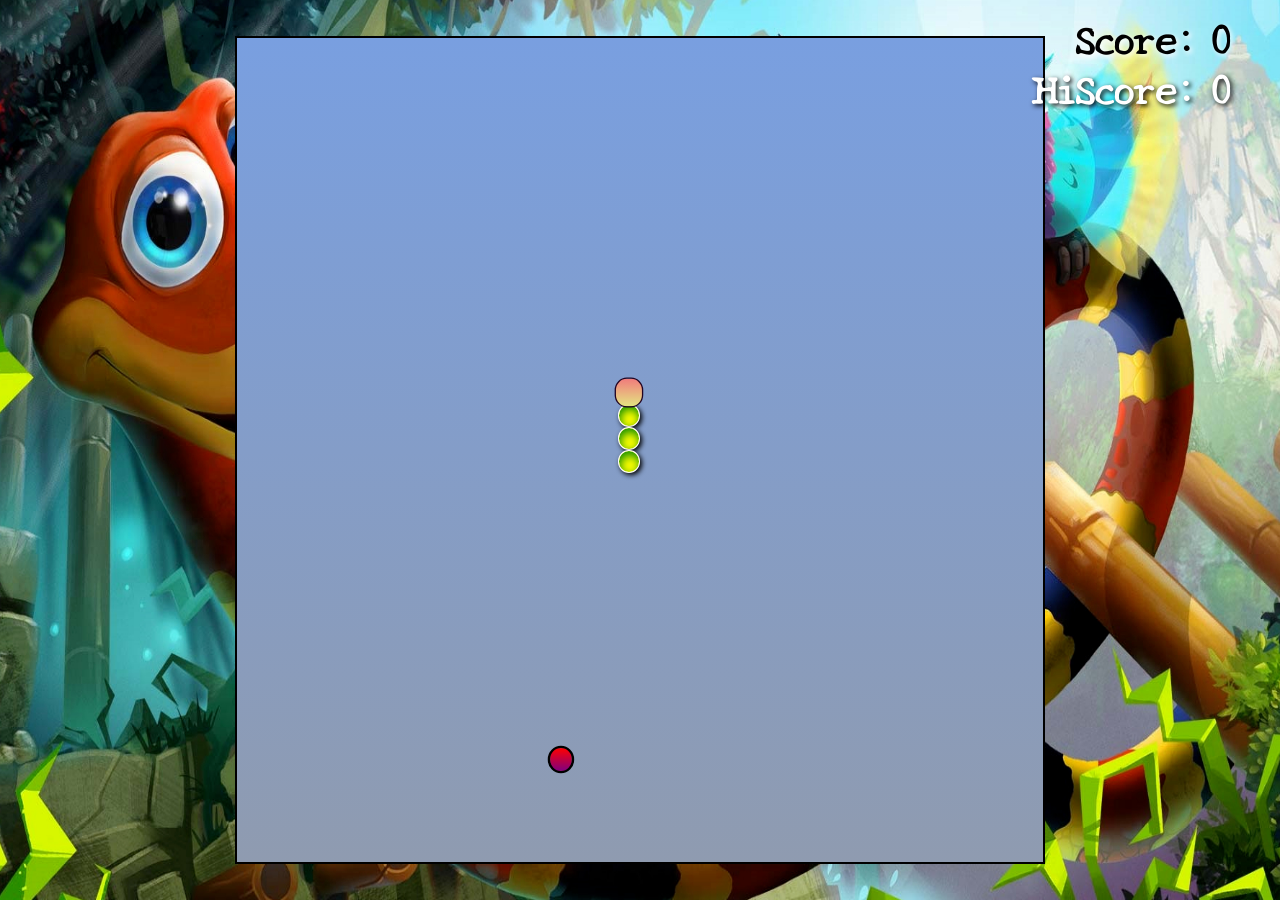
==== index.html @ 9d2c8cf4 "v1.0" ====
<!DOCTYPE html>
<html lang="en">
<head>
    <meta charset="UTF-8">
    <meta http-equiv="X-UA-Compatible" content="IE=edge">
    <meta name="viewport" content="width=device-width, initial-scale=1.0">
    <title>Snake 😐 Mania</title>
    <style>
	@import url('https://fonts.googleapis.com/css2?family=New+Tegomin&display=swap');
	@import url('https://fonts.googleapis.com/css2?family=Itim&display=swap');
*{
    padding: 0;
    margin: 0;
    box-sizing: border-box;
}

.body{
    background: url("bg.jpg");
    min-height: 100vh;
    background-size: 100vw 100vh;
    background-repeat: no-repeat;
    display: flex;
    justify-content: center;
    align-items: center;
}

#scoreBox{
    position: absolute;
    top: 9px;
    right: 50px;
    font-size: 39px;
    font-weight: bolder;
    text-shadow: 2px 2px 5px white;
    font-family: 'New Tegomin', serif;
}

#hiscoreBox{
    position: absolute;
    top: 59px;
    right: 50px;
    font-size: 39px;
    font-weight: bolder;
    color: white;
    text-shadow: 2px 2px 5px black;
    font-family: 'New Tegomin', serif;
}

#board{
    background: linear-gradient(#799fe0, #8f9bb0);
    width: 90vmin;
    height: 92vmin;
    border: 2px solid black;
    display: grid;
    grid-template-rows: repeat(36, 1fr);
    grid-template-columns: repeat(36, 1fr);
}

.head{
    background: linear-gradient(rgb(240, 124, 124), rgb(228, 228, 129));
    border: 1.9px solid rgb(34, 4, 34);
    transform: scale(1.3);
    border-radius: 42%;
    z-index: 3;
}

.snake{
    background-color: #ff0;
    border: 0.01px solid white;
    border-radius: 50%;
    filter: blur(0.5px);
    box-shadow:2px 2px 5px .05px #000, inset 1px 4px 10px #0B8A00;
    z-index: 2;
}

.food{
    background: linear-gradient(red, purple);
    border: .25vmin solid black;
    border-radius: 50%;
    transform: scale(1.2);
}

#spFoodID{
    background: linear-gradient(yellow, white);
    border: .25vmin solid black;
    border-radius: 50%;
    transform: scale(1.7);
}

.scoreNumber{
    left: 0%;
    top: 0%;
    width: 29%;
    height: 100%;
    position: absolute;
}

#scoreNum{
    color: white;
    text-shadow: 2px 2px 5px black;
    z-index: 3;
    font-size: 500%;
    opacity: 1;
    position: relative;
    font-family: 'Itim', cursive;
}

.anime{
    animation: anime .5s linear;
}

@keyframes anime{
    0%{
        transform: scale(0);
        opacity: 0;
    }
    35%{
        transform: scale(1);
        opacity: 1;
    }
    70%{
        transform: scale(.9);
        opacity: 1;
    }
    100%{
        transform: scale(.8);
        opacity: 0;
    }
}

    </style>
</head>
<body>
    <div class="body">
        <div id="scoreBox">Score: 0</div>
        <div id="hiscoreBox">HiScore: 0</div>
        <div id="board"></div>
        
    </div>
    <div class = "scoreNumber">
    <div id="scoreNum"></div>
    </div>
<script>
// Game Constants & Variables
let inputDir = {x: 0, y: 0}; 
let foodSound = new Audio('food.mp3');
let gameOverSound = new Audio('gameover.mp3');
let moveSound = new Audio('move.mp3');

let SnakeSpeed = prompt("Enter The Speed Of The Snake In Number: (Default Is 30)", 20);
var Difficulty = prompt("Enter The Difficulty Of The Game (easy -> {No Effect Of Wall & Body Hit}, medium -> {No Effect Of Wall, But Will Die For Body Hit}, hard -> {Will Die For Wall Hit & Body Hit}): (Default Is medium)", "medium") || "medium";
var bgcolor = prompt("Enter The Color Of The Snake (Color Name Or Hex Value): (Default Is #ff0)", "#ff0") || "#ff0";
var type = prompt("Enter The Body Type Of The Snake (Square or Circle): (Default Is Circle)", "Circle") || "50%";
var arr = prompt("Enter The Comma Separated Area Size (Row, Column): (Default Is 20, 20)", "20, 20") || [20, 20];
alert("USE ARROW KEYS TO MOVE THE SNAKE!!!");

arr = (arr)? ((arr.includes(","))? arr.split(","): [36,36]) : [36,36];

for(let g = 0; g < arr.length; g++){
    arr[g] = Number(arr[g]);
}

arr = (!(isNaN(arr[0])) && !(isNaN(arr[1])))? arr: [36,36];

for(let g = 0; g < arr.length; g++){
    arr[g] = Number(arr[g]);
}

let Area = document.getElementById("board");

Area.style.gridTemplateRows = `repeat(${arr[0]}, 1fr)`;
Area.style.gridTemplateColumns = `repeat(${arr[1]}, 1fr)`;

if(type.toUpperCase() == "CIRCLE"){
    type = "50%";
}
else if(type.toUpperCase() == "SQUARE"){
    type = "0%";
}
else{
    type = "50%";
}

(isNaN(Difficulty))? ((Difficulty.toUpperCase() == "EASY")? Difficulty = "easy": ((Difficulty.toUpperCase() == "HARD")? Difficulty = "hard": Difficulty = "medium")) : Difficulty = "medium";

let speed = (!(isNaN(Number(SnakeSpeed))) && SnakeSpeed)? SnakeSpeed: 30;
let score = 0;
let lastPaintTime = 0;
let a = 2;
let b = (arr[0] < arr[1])? arr[0] - 1: arr[1] - 1;
let c = 4;
let d = (arr[0] < arr[1])? arr[0] - 3: arr[1] - 3;
let snakeArr = [
    {x: Math.round(c + (d-c)* Math.random()), y: Math.round(c + (d-c)* Math.random())}
];
var allowed = true;
var allowed2 = false;
var allowed3 = false;
var allowed4 = true;

for(let i = 1; i <= 3; i++){
snakeArr.push({x: snakeArr[0].x + 0, y: snakeArr[0].y + i});
}

for (;;) {

	var food = {x: Math.round(a + (b-a)* Math.random()), y: Math.round(a + (b-a)* Math.random())};

	let isOverlap = 0;
	
	for (let i = 0; i < snakeArr.length; i++) {
	
        	if(snakeArr[i].x == food.x && snakeArr[i].y == food.y){

			isOverlap = 1;
			
			break;

        	}
    	}

		if(isOverlap == 0){

			break;

		}

	}

// Game Functions
function main(ctime) {
    window.requestAnimationFrame(main);
    // console.log(ctime)
    if((ctime - lastPaintTime)/1000 < 1/speed){
        return;
    }
    lastPaintTime = ctime;

    gameEngine();
}

function isCollide(snake){
    if(Difficulty == "easy"){
        return;
    }
    // If you bump into yourself 
    if(Difficulty == "medium" || Difficulty == "hard"){
    for (let i = 1; i < snakeArr.length; i++) {
        if(snake[i].x == snake[0].x && snake[i].y == snake[0].y){
            return true;
        }
    }
    }
    // If you bump into the wall
    if(Difficulty == "hard"){
    if(snake[0].x > arr[1] || snake[0].x <= 0|| snake[0].y > arr[0] || snake[0].y <= 0){
        return true;
    }
    }
        
    return false;
}

function gameEngine(){
    
    var spFoodID = document.getElementById("spFoodID");

    // Part 1: Updating the snake array & Food
    if(isCollide(snakeArr)){
	scoreBox.innerHTML = "Score: 0";
        gameOverSound.play();
        inputDir =  {x: 0, y: 0}; 
        alert("Game Over. You Just Hit Somthing!!!!!! Press 'ENTER' Key Or Click 'OK' To Play Again!");
        snakeArr = [{x: Math.round(c + (d-c)* Math.random()), y: Math.round(c + (d-c)* Math.random())}];
	for(let i = 1; i <= 3; i++){
		snakeArr.push({x: snakeArr[0].x + 0, y: snakeArr[0].y + i});
	}

        score = 0; 
    }

    // If you have eaten the food, increment the score and regenerate the food
    if(snakeArr[0].y == food.y && snakeArr[0].x == food.x){
        foodSound.play();
        score += 1;
        
        let scoreNum =document.getElementById("scoreNum");
        scoreNum.innerHTML = "";
        scoreNum.classList.remove("anime");
        scoreNum.style.left = Math.round(-5 + (70 - (-5))* Math.random()) + "%";
        scoreNum.style.top = Math.round(70* Math.random()) + "%";
        scoreNum.innerHTML = "+1";
        scoreNum.classList.add("anime");
        
        setTimeout(function(){
            
            scoreNum.innerHTML = "";
            scoreNum.classList.remove("anime");
            
        }, 500);
        
        if(score>hiscoreval){
            hiscoreval = score;
            localStorage.setItem("hiscore", JSON.stringify(hiscoreval));
            hiscoreBox.innerHTML = "HiScore: " + hiscoreval;
        }
        scoreBox.innerHTML = "Score: " + score;

        //snakeArr.push({x: snakeArr[0].x + inputDir.x, y: snakeArr[0].y + inputDir.y});
        
        if(inputDir.x == -1){
  
                snakeArr.push({x: snakeArr[snakeArr.length - 1].x + 1, y: snakeArr[snakeArr.length - 1].y + 0});
                
            }
            else if(inputDir.x == 1){
  
                snakeArr.push({x: snakeArr[snakeArr.length - 1].x - 1, y: snakeArr[snakeArr.length - 1].y + 0});
                
            }
            else if(inputDir.y == -1){
  
                snakeArr.push({x: snakeArr[snakeArr.length - 1].x + 0, y: snakeArr[snakeArr.length - 1].y + 1});
                
            }
            else{
                
                snakeArr.push({x: snakeArr[snakeArr.length - 1].x + 0, y: snakeArr[snakeArr.length - 1].y - 1});
                
            }

        for (;;) {

	food = {x: Math.round(a + (b-a)* Math.random()), y: Math.round(a + (b-a)* Math.random())};

	let isOverlap = 0;
	
	if(spFoodID){
	
	if(spFood.x == food.x && spFood.y == food.y){
	    
	    isOverlap = 1;
	    continue;
	}
	    
	}
	
	for (let i = 0; i < snakeArr.length; i++) {
	
        	if(snakeArr[i].x == food.x && snakeArr[i].y == food.y){

			isOverlap = 1;
			
			break;

        	}
    	}

		if(isOverlap == 0){

			break;

		}

	}

    }

    // changing the co-ords values of the snake
    if(inputDir.x || inputDir.y){
  	for (let i = snakeArr.length - 2; i >= 0; i--) { 
       	 	snakeArr[i+1]= {...snakeArr[i]};
    	}
    }

   //This Will Let The Snake To Move Freely In The PlayGround & Without Hitting Any Wall
   
   if(Difficulty == "hard"){
        snakeArr[0].x += inputDir.x;
        snakeArr[0].y += inputDir.y;
   }
else{
   var xPos = (snakeArr[0].x + inputDir.x) % arr[1];
   var yPos = (snakeArr[0].y + inputDir.y) % arr[0];

   if(!(inputDir.y == 0 && inputDir.x == 0)){

	if(yPos == 0){

		yPos = arr[0];

	}

	if(xPos == 0){

		xPos = arr[1];

	}

   }

    snakeArr[0].x = xPos;
    snakeArr[0].y = yPos;
}


    // Part 2: Display the snake and Food
    
        board.innerHTML = "";
        
        // Display spFood
    
    if(allowed){

        	setTimeout(function(){
	    
	for (;;) {

	spFood = {x: Math.round(a + (b-a)* Math.random()), y: Math.round(a + (b-a)* Math.random())};

	let isOverlap = 0;
	/*
	if(spFoodID){
	
	if(spFood.x == food.x && spFood.y == food.y){
	    
	    isOverlap = 1;
	    continue;
	}
    
	}
	*/
	for (let i = 0; i < snakeArr.length; i++) {
	
        	if(snakeArr[i].x == spFood.x && snakeArr[i].y == spFood.y){

			isOverlap = 1;
			
			break;

        	}
    	}

		if(isOverlap == 0){

			break;

		}

	}

    
    allowed = true;
    allowed2 = true;
    allowed3 = true;
    allowed4 = true;
	
	}, (Difficulty == "easy")? 10000: ((Difficulty == "hard")? 15000: 10000));
    
    allowed = false;

    }
    
    
    
    if(allowed2 && allowed4){
        // Display the specialFood
   
        spfoodElement = document.createElement('div');
        spfoodElement.style.gridRowStart = spFood.y;
        spfoodElement.style.gridColumnStart = spFood.x;
        spfoodElement.id = "spFoodID";
        board.appendChild(spfoodElement);
    }
    
    if(spFoodID && allowed3){
        
        setTimeout(function(){
          
            spFood.y = -2;
            spFood.x = -2;
            allowed4 = false;
            
        }, (Difficulty == "easy")? 7000: ((Difficulty == "hard")? 3000: 5000));
        
        allowed3 = false;
    }
    
    // If you have eaten the spfood, increment the score and regenerate the spfood
    if(spFoodID){
    if(snakeArr[0].y == spFood.y && snakeArr[0].x == spFood.x){
        foodSound.play();
        spFood.y = -2;
            spFood.x = -2;
            allowed4 = false;
        score += 10;
        
        let scoreNum =document.getElementById("scoreNum");
        scoreNum.innerHTML = "";
        scoreNum.classList.remove("anime");
        scoreNum.style.left = Math.round(-10 + (40-(-10))* Math.random()) + "%";
        scoreNum.style.top = Math.round(65* Math.random()) + "%";
        scoreNum.style.textShadow = "5px 5px 12px black";
        scoreNum.style.fontSize = "1000%";
        scoreNum.innerHTML = "+10";
        scoreNum.classList.add("anime");
        
        setTimeout(function(){
            
            scoreNum.innerHTML = "";
            scoreNum.style.fontSize = "500%";
            scoreNum.classList.remove("anime");
            scoreNum.style.textShadow = "5px 5px 12px black";
            
        }, 500);
        
        if(score>hiscoreval){
            hiscoreval = score;
            localStorage.setItem("hiscore", JSON.stringify(hiscoreval));
            hiscoreBox.innerHTML = "HiScore: " + hiscoreval;
        }
        scoreBox.innerHTML = "Score: " + score;
        
        if(Difficulty == "easy"){
        
        for(let i = 1; i <= 5; i++){
            
            //snakeArr.push({x: snakeArr[0].x + inputDir.x, y: snakeArr[0].y + inputDir.y});
            
            if(inputDir.x == -1){
  
                snakeArr.push({x: snakeArr[snakeArr.length - 1].x + 1, y: snakeArr[snakeArr.length - 1].y + 0});
                
            }
            else if(inputDir.x == 1){
  
                snakeArr.push({x: snakeArr[snakeArr.length - 1].x - 1, y: snakeArr[snakeArr.length - 1].y + 0});
                
            }
            else if(inputDir.y == -1){
  
                snakeArr.push({x: snakeArr[snakeArr.length - 1].x + 0, y: snakeArr[snakeArr.length - 1].y + 1});
                
            }
            else{
                
                snakeArr.push({x: snakeArr[snakeArr.length - 1].x + 0, y: snakeArr[snakeArr.length - 1].y - 1});
                
            }
            
        }
        
        }
        else{
            for(let i = 1; i <= 3; i++){
            
           if(inputDir.x == -1){
  
                snakeArr.push({x: snakeArr[0].x + inputDir.x + 2, y: snakeArr[0].y + inputDir.y});
                
            }
            else if(inputDir.x == 1){
  
                snakeArr.push({x: snakeArr[0].x + inputDir.x - 2, y: snakeArr[0].y + inputDir.y});
                
            }
            else if(inputDir.y == -1){
  
                snakeArr.push({x: snakeArr[0].x + inputDir.x, y: snakeArr[0].y + inputDir.y + 2});
                
            }
            else if(inputDir.y == 1){
                
                snakeArr.push({x: snakeArr[0].x + inputDir.x, y: snakeArr[0].y + inputDir.y - 2});
                
            }
            
        }
        }
     
    }
    }
    
    // Display & moving the snake
    
    snakeArr.forEach((e, index)=>{

        snakeElement = document.createElement('div');
        snakeElement.style.gridRowStart = e.y;
        snakeElement.style.gridColumnStart = e.x;

        if(index === 0){
            snakeElement.classList.add('head');
            
        }
        else{
            snakeElement.classList.add('snake');
            if(bgcolor == "#ff0"){
                snakeElement.style.backgroundColor = bgcolor;
                snakeElement.style.boxShadow = "2px 2px 5px .05px #000, inset 1px 4px 10px #0B8A00";
                snakeElement.style.borderRadius = type;
            }
            else{
                snakeElement.style.backgroundColor = bgcolor;
                snakeElement.style.boxShadow = "2px 2px 5px .05px #000, inset 1px 1px 5px black";
                snakeElement.style.borderRadius = type;
            }
        }
        board.appendChild(snakeElement);
    });
    // Display the food
    foodElement = document.createElement('div');
    foodElement.style.gridRowStart = food.y;
    foodElement.style.gridColumnStart = food.x;
    foodElement.classList.add('food');
    board.appendChild(foodElement);
}


// Main logic starts here

let hiscore = localStorage.getItem("hiscore");
if(hiscore === null){
    hiscoreval = 0;
    localStorage.setItem("hiscore", JSON.stringify(hiscoreval))
}
else{
    hiscoreval = JSON.parse(hiscore);
    hiscoreBox.innerHTML = "HiScore: " + hiscore;
}

window.requestAnimationFrame(main);

var allowKey = true;

let setTime = (30 / speed) * 30;

window.addEventListener('keydown', e =>{
    
    if(allowKey == true){
        
    allowKey = false;
	setTimeout(function(){ allowKey = true; }, setTime);

    moveSound.play();
    
    switch (e.key) {
        case "ArrowUp":
	    if(inputDir.y == 0){
            inputDir.x = 0;
            inputDir.y = -1;
	    }

            break;

        case "ArrowDown":
	    if(inputDir.y == 0 && !(inputDir.y == 0 && inputDir.x == 0)){
            inputDir.x = 0;
            inputDir.y = 1;
	    }
	 
            break;

        case "ArrowLeft":
	    if(inputDir.x == 0){
            inputDir.x = -1;
            inputDir.y = 0;
	    }

            break;

        case "ArrowRight":
	    if(inputDir.x == 0){
            inputDir.x = 1;
            inputDir.y = 0;
	    }

            break;
        default:
            break;
    }
    
    }

});

var startingX , startingY , movingX , movingY;

window.addEventListener('touchstart', evt =>{

	startingX = evt.touches[0].clientX ;
	startingY = evt.touches[0].clientY ;

});

window.addEventListener('touchmove', evt =>{

	movingX = evt.touches[0].clientX ;
	movingY = evt.touches[0].clientY ;

});

window.addEventListener('touchend', () =>{

	moveSound.play();
	
	if(allowKey == true){
        
    allowKey = false;
	setTimeout(function(){ allowKey = true; }, setTime);

	if(startingX+100 < movingX){
		if(inputDir.x == 0){
            inputDir.x = 1;
            inputDir.y = 0;
	    }
	} 

	else if(startingX-100 > movingX){
		if(inputDir.x == 0){
            inputDir.x = -1;
            inputDir.y = 0;
	    }
	}
					 
	if(startingY+100 < movingY){
		if(inputDir.y == 0 && !(inputDir.y == 0 && inputDir.x == 0)){
            inputDir.x = 0;
            inputDir.y = 1;
	    }
	} 

	else if(startingY-100 > movingY){
		if(inputDir.y == 0){
            inputDir.x = 0;
            inputDir.y = -1;
	    }
	}

	startingX = startingY = movingX = movingY = 0;
	
    }

});

</script>

</html>
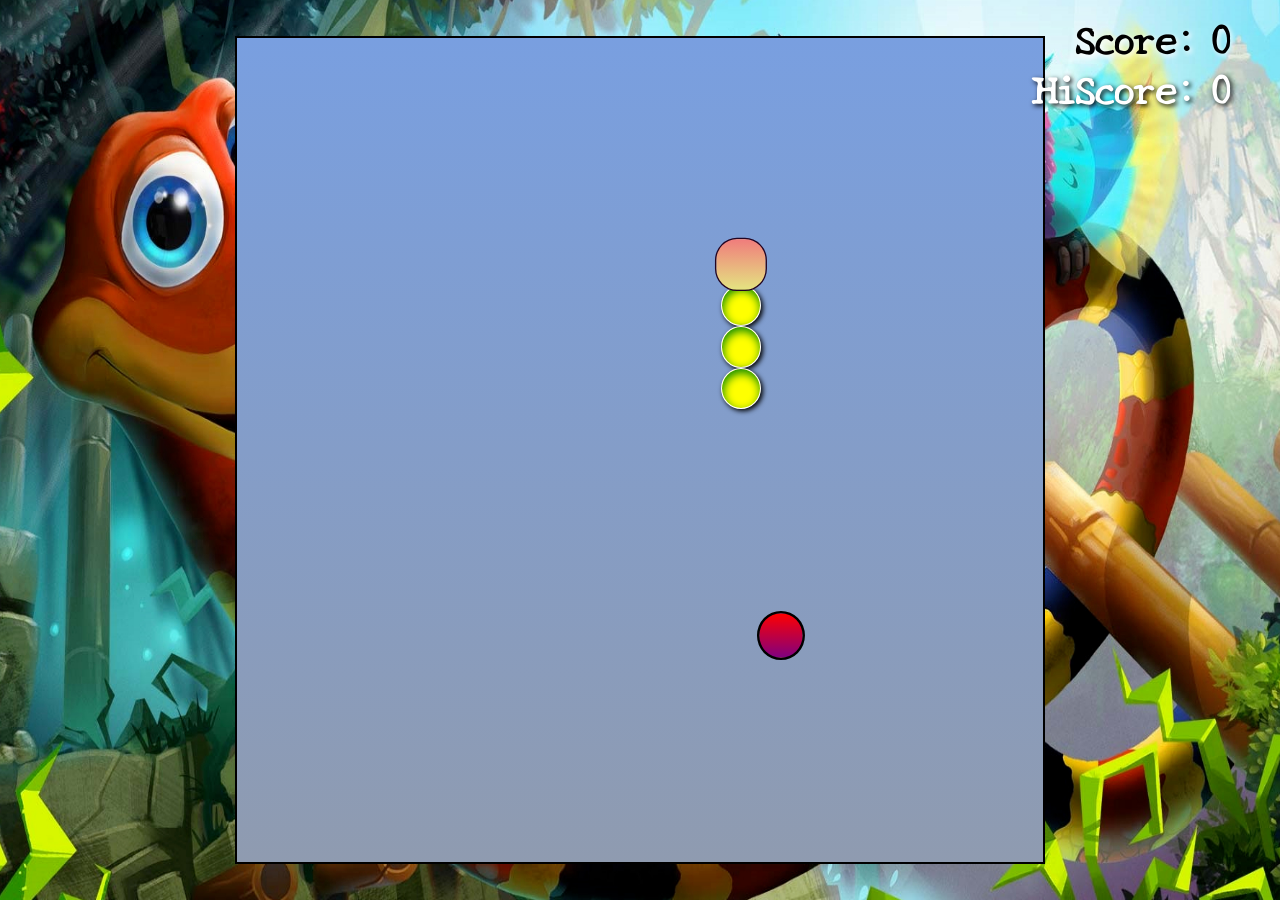
==== commit 8b70452b: "Update index.html" ====
--- a/index.html
+++ b/index.html
@@ -147,20 +147,20 @@
 let gameOverSound = new Audio('gameover.mp3');
 let moveSound = new Audio('move.mp3');
 
-let SnakeSpeed = prompt("Enter The Speed Of The Snake In Number: (Default Is 30)", 20);
+let SnakeSpeed = prompt("Enter The Speed Of The Snake In Number: (Default Is 20)", 20) || 20;
 var Difficulty = prompt("Enter The Difficulty Of The Game (easy -> {No Effect Of Wall & Body Hit}, medium -> {No Effect Of Wall, But Will Die For Body Hit}, hard -> {Will Die For Wall Hit & Body Hit}): (Default Is medium)", "medium") || "medium";
 var bgcolor = prompt("Enter The Color Of The Snake (Color Name Or Hex Value): (Default Is #ff0)", "#ff0") || "#ff0";
 var type = prompt("Enter The Body Type Of The Snake (Square or Circle): (Default Is Circle)", "Circle") || "50%";
 var arr = prompt("Enter The Comma Separated Area Size (Row, Column): (Default Is 20, 20)", "20, 20") || [20, 20];
 alert("USE ARROW KEYS TO MOVE THE SNAKE!!!");
 
-arr = (arr)? ((arr.includes(","))? arr.split(","): [36,36]) : [36,36];
+arr = (arr)? ((arr.includes(","))? arr.split(","): [20, 20]) : [20, 20];
 
 for(let g = 0; g < arr.length; g++){
     arr[g] = Number(arr[g]);
 }
 
-arr = (!(isNaN(arr[0])) && !(isNaN(arr[1])))? arr: [36,36];
+arr = (!(isNaN(arr[0])) && !(isNaN(arr[1])))? arr: [20, 20];
 
 for(let g = 0; g < arr.length; g++){
     arr[g] = Number(arr[g]);
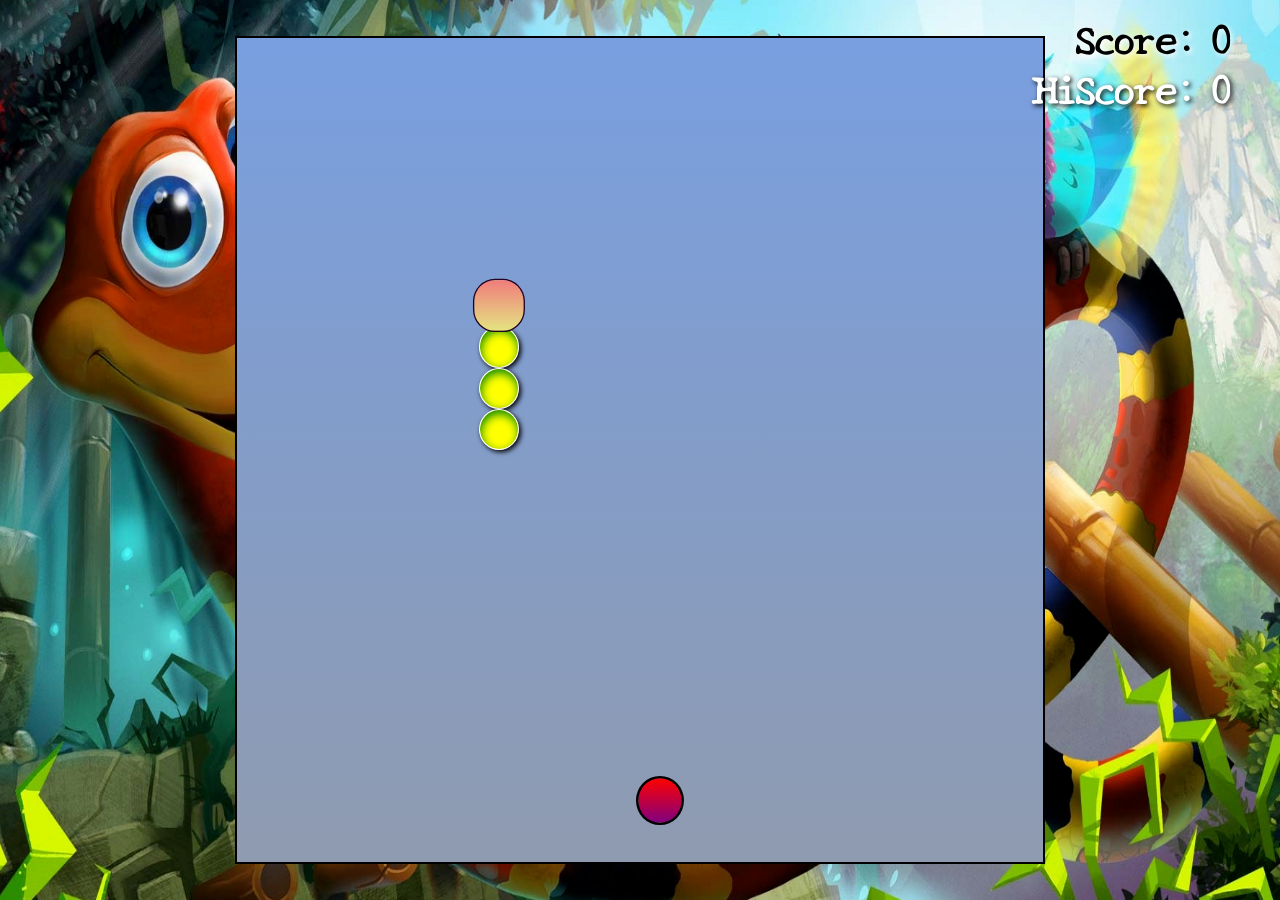
==== commit 480d1733: "v2.0" ====
--- a/index.html
+++ b/index.html
@@ -6,129 +6,7 @@
     <meta http-equiv="X-UA-Compatible" content="IE=edge">
     <meta name="viewport" content="width=device-width, initial-scale=1.0">
     <title>Snake 😐 Mania</title>
-    <style>
-	@import url('https://fonts.googleapis.com/css2?family=New+Tegomin&display=swap');
-	@import url('https://fonts.googleapis.com/css2?family=Itim&display=swap');
-*{
-    padding: 0;
-    margin: 0;
-    box-sizing: border-box;
-}
-
-.body{
-    background: url("bg.jpg");
-    min-height: 100vh;
-    background-size: 100vw 100vh;
-    background-repeat: no-repeat;
-    display: flex;
-    justify-content: center;
-    align-items: center;
-}
-
-#scoreBox{
-    position: absolute;
-    top: 9px;
-    right: 50px;
-    font-size: 39px;
-    font-weight: bolder;
-    text-shadow: 2px 2px 5px white;
-    font-family: 'New Tegomin', serif;
-}
-
-#hiscoreBox{
-    position: absolute;
-    top: 59px;
-    right: 50px;
-    font-size: 39px;
-    font-weight: bolder;
-    color: white;
-    text-shadow: 2px 2px 5px black;
-    font-family: 'New Tegomin', serif;
-}
-
-#board{
-    background: linear-gradient(#799fe0, #8f9bb0);
-    width: 90vmin;
-    height: 92vmin;
-    border: 2px solid black;
-    display: grid;
-    grid-template-rows: repeat(36, 1fr);
-    grid-template-columns: repeat(36, 1fr);
-}
-
-.head{
-    background: linear-gradient(rgb(240, 124, 124), rgb(228, 228, 129));
-    border: 1.9px solid rgb(34, 4, 34);
-    transform: scale(1.3);
-    border-radius: 42%;
-    z-index: 3;
-}
-
-.snake{
-    background-color: #ff0;
-    border: 0.01px solid white;
-    border-radius: 50%;
-    filter: blur(0.5px);
-    box-shadow:2px 2px 5px .05px #000, inset 1px 4px 10px #0B8A00;
-    z-index: 2;
-}
-
-.food{
-    background: linear-gradient(red, purple);
-    border: .25vmin solid black;
-    border-radius: 50%;
-    transform: scale(1.2);
-}
-
-#spFoodID{
-    background: linear-gradient(yellow, white);
-    border: .25vmin solid black;
-    border-radius: 50%;
-    transform: scale(1.7);
-}
-
-.scoreNumber{
-    left: 0%;
-    top: 0%;
-    width: 29%;
-    height: 100%;
-    position: absolute;
-}
-
-#scoreNum{
-    color: white;
-    text-shadow: 2px 2px 5px black;
-    z-index: 3;
-    font-size: 500%;
-    opacity: 1;
-    position: relative;
-    font-family: 'Itim', cursive;
-}
-
-.anime{
-    animation: anime .5s linear;
-}
-
-@keyframes anime{
-    0%{
-        transform: scale(0);
-        opacity: 0;
-    }
-    35%{
-        transform: scale(1);
-        opacity: 1;
-    }
-    70%{
-        transform: scale(.9);
-        opacity: 1;
-    }
-    100%{
-        transform: scale(.8);
-        opacity: 0;
-    }
-}
-
-    </style>
+    <link rel="stylesheet" href="./style.css">
 </head>
 <body>
     <div class="body">
@@ -140,609 +18,6 @@
     <div class = "scoreNumber">
     <div id="scoreNum"></div>
     </div>
-<script>
-// Game Constants & Variables
-let inputDir = {x: 0, y: 0}; 
-let foodSound = new Audio('food.mp3');
-let gameOverSound = new Audio('gameover.mp3');
-let moveSound = new Audio('move.mp3');
-
-let SnakeSpeed = prompt("Enter The Speed Of The Snake In Number: (Default Is 20)", 20) || 20;
-var Difficulty = prompt("Enter The Difficulty Of The Game (easy -> {No Effect Of Wall & Body Hit}, medium -> {No Effect Of Wall, But Will Die For Body Hit}, hard -> {Will Die For Wall Hit & Body Hit}): (Default Is medium)", "medium") || "medium";
-var bgcolor = prompt("Enter The Color Of The Snake (Color Name Or Hex Value): (Default Is #ff0)", "#ff0") || "#ff0";
-var type = prompt("Enter The Body Type Of The Snake (Square or Circle): (Default Is Circle)", "Circle") || "50%";
-var arr = prompt("Enter The Comma Separated Area Size (Row, Column): (Default Is 20, 20)", "20, 20") || [20, 20];
-alert("USE ARROW KEYS TO MOVE THE SNAKE!!!");
-
-arr = (arr)? ((arr.includes(","))? arr.split(","): [20, 20]) : [20, 20];
-
-for(let g = 0; g < arr.length; g++){
-    arr[g] = Number(arr[g]);
-}
-
-arr = (!(isNaN(arr[0])) && !(isNaN(arr[1])))? arr: [20, 20];
-
-for(let g = 0; g < arr.length; g++){
-    arr[g] = Number(arr[g]);
-}
-
-let Area = document.getElementById("board");
-
-Area.style.gridTemplateRows = `repeat(${arr[0]}, 1fr)`;
-Area.style.gridTemplateColumns = `repeat(${arr[1]}, 1fr)`;
-
-if(type.toUpperCase() == "CIRCLE"){
-    type = "50%";
-}
-else if(type.toUpperCase() == "SQUARE"){
-    type = "0%";
-}
-else{
-    type = "50%";
-}
-
-(isNaN(Difficulty))? ((Difficulty.toUpperCase() == "EASY")? Difficulty = "easy": ((Difficulty.toUpperCase() == "HARD")? Difficulty = "hard": Difficulty = "medium")) : Difficulty = "medium";
-
-let speed = (!(isNaN(Number(SnakeSpeed))) && SnakeSpeed)? SnakeSpeed: 30;
-let score = 0;
-let lastPaintTime = 0;
-let a = 2;
-let b = (arr[0] < arr[1])? arr[0] - 1: arr[1] - 1;
-let c = 4;
-let d = (arr[0] < arr[1])? arr[0] - 3: arr[1] - 3;
-let snakeArr = [
-    {x: Math.round(c + (d-c)* Math.random()), y: Math.round(c + (d-c)* Math.random())}
-];
-var allowed = true;
-var allowed2 = false;
-var allowed3 = false;
-var allowed4 = true;
-
-for(let i = 1; i <= 3; i++){
-snakeArr.push({x: snakeArr[0].x + 0, y: snakeArr[0].y + i});
-}
-
-for (;;) {
-
-	var food = {x: Math.round(a + (b-a)* Math.random()), y: Math.round(a + (b-a)* Math.random())};
-
-	let isOverlap = 0;
-	
-	for (let i = 0; i < snakeArr.length; i++) {
-	
-        	if(snakeArr[i].x == food.x && snakeArr[i].y == food.y){
-
-			isOverlap = 1;
-			
-			break;
-
-        	}
-    	}
-
-		if(isOverlap == 0){
-
-			break;
-
-		}
-
-	}
-
-// Game Functions
-function main(ctime) {
-    window.requestAnimationFrame(main);
-    // console.log(ctime)
-    if((ctime - lastPaintTime)/1000 < 1/speed){
-        return;
-    }
-    lastPaintTime = ctime;
-
-    gameEngine();
-}
-
-function isCollide(snake){
-    if(Difficulty == "easy"){
-        return;
-    }
-    // If you bump into yourself 
-    if(Difficulty == "medium" || Difficulty == "hard"){
-    for (let i = 1; i < snakeArr.length; i++) {
-        if(snake[i].x == snake[0].x && snake[i].y == snake[0].y){
-            return true;
-        }
-    }
-    }
-    // If you bump into the wall
-    if(Difficulty == "hard"){
-    if(snake[0].x > arr[1] || snake[0].x <= 0|| snake[0].y > arr[0] || snake[0].y <= 0){
-        return true;
-    }
-    }
-        
-    return false;
-}
-
-function gameEngine(){
-    
-    var spFoodID = document.getElementById("spFoodID");
-
-    // Part 1: Updating the snake array & Food
-    if(isCollide(snakeArr)){
-	scoreBox.innerHTML = "Score: 0";
-        gameOverSound.play();
-        inputDir =  {x: 0, y: 0}; 
-        alert("Game Over. You Just Hit Somthing!!!!!! Press 'ENTER' Key Or Click 'OK' To Play Again!");
-        snakeArr = [{x: Math.round(c + (d-c)* Math.random()), y: Math.round(c + (d-c)* Math.random())}];
-	for(let i = 1; i <= 3; i++){
-		snakeArr.push({x: snakeArr[0].x + 0, y: snakeArr[0].y + i});
-	}
-
-        score = 0; 
-    }
-
-    // If you have eaten the food, increment the score and regenerate the food
-    if(snakeArr[0].y == food.y && snakeArr[0].x == food.x){
-        foodSound.play();
-        score += 1;
-        
-        let scoreNum =document.getElementById("scoreNum");
-        scoreNum.innerHTML = "";
-        scoreNum.classList.remove("anime");
-        scoreNum.style.left = Math.round(-5 + (70 - (-5))* Math.random()) + "%";
-        scoreNum.style.top = Math.round(70* Math.random()) + "%";
-        scoreNum.innerHTML = "+1";
-        scoreNum.classList.add("anime");
-        
-        setTimeout(function(){
-            
-            scoreNum.innerHTML = "";
-            scoreNum.classList.remove("anime");
-            
-        }, 500);
-        
-        if(score>hiscoreval){
-            hiscoreval = score;
-            localStorage.setItem("hiscore", JSON.stringify(hiscoreval));
-            hiscoreBox.innerHTML = "HiScore: " + hiscoreval;
-        }
-        scoreBox.innerHTML = "Score: " + score;
-
-        //snakeArr.push({x: snakeArr[0].x + inputDir.x, y: snakeArr[0].y + inputDir.y});
-        
-        if(inputDir.x == -1){
-  
-                snakeArr.push({x: snakeArr[snakeArr.length - 1].x + 1, y: snakeArr[snakeArr.length - 1].y + 0});
-                
-            }
-            else if(inputDir.x == 1){
-  
-                snakeArr.push({x: snakeArr[snakeArr.length - 1].x - 1, y: snakeArr[snakeArr.length - 1].y + 0});
-                
-            }
-            else if(inputDir.y == -1){
-  
-                snakeArr.push({x: snakeArr[snakeArr.length - 1].x + 0, y: snakeArr[snakeArr.length - 1].y + 1});
-                
-            }
-            else{
-                
-                snakeArr.push({x: snakeArr[snakeArr.length - 1].x + 0, y: snakeArr[snakeArr.length - 1].y - 1});
-                
-            }
-
-        for (;;) {
-
-	food = {x: Math.round(a + (b-a)* Math.random()), y: Math.round(a + (b-a)* Math.random())};
-
-	let isOverlap = 0;
-	
-	if(spFoodID){
-	
-	if(spFood.x == food.x && spFood.y == food.y){
-	    
-	    isOverlap = 1;
-	    continue;
-	}
-	    
-	}
-	
-	for (let i = 0; i < snakeArr.length; i++) {
-	
-        	if(snakeArr[i].x == food.x && snakeArr[i].y == food.y){
-
-			isOverlap = 1;
-			
-			break;
-
-        	}
-    	}
-
-		if(isOverlap == 0){
-
-			break;
-
-		}
-
-	}
-
-    }
-
-    // changing the co-ords values of the snake
-    if(inputDir.x || inputDir.y){
-  	for (let i = snakeArr.length - 2; i >= 0; i--) { 
-       	 	snakeArr[i+1]= {...snakeArr[i]};
-    	}
-    }
-
-   //This Will Let The Snake To Move Freely In The PlayGround & Without Hitting Any Wall
-   
-   if(Difficulty == "hard"){
-        snakeArr[0].x += inputDir.x;
-        snakeArr[0].y += inputDir.y;
-   }
-else{
-   var xPos = (snakeArr[0].x + inputDir.x) % arr[1];
-   var yPos = (snakeArr[0].y + inputDir.y) % arr[0];
-
-   if(!(inputDir.y == 0 && inputDir.x == 0)){
-
-	if(yPos == 0){
-
-		yPos = arr[0];
-
-	}
-
-	if(xPos == 0){
-
-		xPos = arr[1];
-
-	}
-
-   }
-
-    snakeArr[0].x = xPos;
-    snakeArr[0].y = yPos;
-}
-
-
-    // Part 2: Display the snake and Food
-    
-        board.innerHTML = "";
-        
-        // Display spFood
-    
-    if(allowed){
-
-        	setTimeout(function(){
-	    
-	for (;;) {
-
-	spFood = {x: Math.round(a + (b-a)* Math.random()), y: Math.round(a + (b-a)* Math.random())};
-
-	let isOverlap = 0;
-	/*
-	if(spFoodID){
-	
-	if(spFood.x == food.x && spFood.y == food.y){
-	    
-	    isOverlap = 1;
-	    continue;
-	}
-    
-	}
-	*/
-	for (let i = 0; i < snakeArr.length; i++) {
-	
-        	if(snakeArr[i].x == spFood.x && snakeArr[i].y == spFood.y){
-
-			isOverlap = 1;
-			
-			break;
-
-        	}
-    	}
-
-		if(isOverlap == 0){
-
-			break;
-
-		}
-
-	}
-
-    
-    allowed = true;
-    allowed2 = true;
-    allowed3 = true;
-    allowed4 = true;
-	
-	}, (Difficulty == "easy")? 10000: ((Difficulty == "hard")? 15000: 10000));
-    
-    allowed = false;
-
-    }
-    
-    
-    
-    if(allowed2 && allowed4){
-        // Display the specialFood
-   
-        spfoodElement = document.createElement('div');
-        spfoodElement.style.gridRowStart = spFood.y;
-        spfoodElement.style.gridColumnStart = spFood.x;
-        spfoodElement.id = "spFoodID";
-        board.appendChild(spfoodElement);
-    }
-    
-    if(spFoodID && allowed3){
-        
-        setTimeout(function(){
-          
-            spFood.y = -2;
-            spFood.x = -2;
-            allowed4 = false;
-            
-        }, (Difficulty == "easy")? 7000: ((Difficulty == "hard")? 3000: 5000));
-        
-        allowed3 = false;
-    }
-    
-    // If you have eaten the spfood, increment the score and regenerate the spfood
-    if(spFoodID){
-    if(snakeArr[0].y == spFood.y && snakeArr[0].x == spFood.x){
-        foodSound.play();
-        spFood.y = -2;
-            spFood.x = -2;
-            allowed4 = false;
-        score += 10;
-        
-        let scoreNum =document.getElementById("scoreNum");
-        scoreNum.innerHTML = "";
-        scoreNum.classList.remove("anime");
-        scoreNum.style.left = Math.round(-10 + (40-(-10))* Math.random()) + "%";
-        scoreNum.style.top = Math.round(65* Math.random()) + "%";
-        scoreNum.style.textShadow = "5px 5px 12px black";
-        scoreNum.style.fontSize = "1000%";
-        scoreNum.innerHTML = "+10";
-        scoreNum.classList.add("anime");
-        
-        setTimeout(function(){
-            
-            scoreNum.innerHTML = "";
-            scoreNum.style.fontSize = "500%";
-            scoreNum.classList.remove("anime");
-            scoreNum.style.textShadow = "5px 5px 12px black";
-            
-        }, 500);
-        
-        if(score>hiscoreval){
-            hiscoreval = score;
-            localStorage.setItem("hiscore", JSON.stringify(hiscoreval));
-            hiscoreBox.innerHTML = "HiScore: " + hiscoreval;
-        }
-        scoreBox.innerHTML = "Score: " + score;
-        
-        if(Difficulty == "easy"){
-        
-        for(let i = 1; i <= 5; i++){
-            
-            //snakeArr.push({x: snakeArr[0].x + inputDir.x, y: snakeArr[0].y + inputDir.y});
-            
-            if(inputDir.x == -1){
-  
-                snakeArr.push({x: snakeArr[snakeArr.length - 1].x + 1, y: snakeArr[snakeArr.length - 1].y + 0});
-                
-            }
-            else if(inputDir.x == 1){
-  
-                snakeArr.push({x: snakeArr[snakeArr.length - 1].x - 1, y: snakeArr[snakeArr.length - 1].y + 0});
-                
-            }
-            else if(inputDir.y == -1){
-  
-                snakeArr.push({x: snakeArr[snakeArr.length - 1].x + 0, y: snakeArr[snakeArr.length - 1].y + 1});
-                
-            }
-            else{
-                
-                snakeArr.push({x: snakeArr[snakeArr.length - 1].x + 0, y: snakeArr[snakeArr.length - 1].y - 1});
-                
-            }
-            
-        }
-        
-        }
-        else{
-            for(let i = 1; i <= 3; i++){
-            
-           if(inputDir.x == -1){
-  
-                snakeArr.push({x: snakeArr[0].x + inputDir.x + 2, y: snakeArr[0].y + inputDir.y});
-                
-            }
-            else if(inputDir.x == 1){
-  
-                snakeArr.push({x: snakeArr[0].x + inputDir.x - 2, y: snakeArr[0].y + inputDir.y});
-                
-            }
-            else if(inputDir.y == -1){
-  
-                snakeArr.push({x: snakeArr[0].x + inputDir.x, y: snakeArr[0].y + inputDir.y + 2});
-                
-            }
-            else if(inputDir.y == 1){
-                
-                snakeArr.push({x: snakeArr[0].x + inputDir.x, y: snakeArr[0].y + inputDir.y - 2});
-                
-            }
-            
-        }
-        }
-     
-    }
-    }
-    
-    // Display & moving the snake
-    
-    snakeArr.forEach((e, index)=>{
-
-        snakeElement = document.createElement('div');
-        snakeElement.style.gridRowStart = e.y;
-        snakeElement.style.gridColumnStart = e.x;
-
-        if(index === 0){
-            snakeElement.classList.add('head');
-            
-        }
-        else{
-            snakeElement.classList.add('snake');
-            if(bgcolor == "#ff0"){
-                snakeElement.style.backgroundColor = bgcolor;
-                snakeElement.style.boxShadow = "2px 2px 5px .05px #000, inset 1px 4px 10px #0B8A00";
-                snakeElement.style.borderRadius = type;
-            }
-            else{
-                snakeElement.style.backgroundColor = bgcolor;
-                snakeElement.style.boxShadow = "2px 2px 5px .05px #000, inset 1px 1px 5px black";
-                snakeElement.style.borderRadius = type;
-            }
-        }
-        board.appendChild(snakeElement);
-    });
-    // Display the food
-    foodElement = document.createElement('div');
-    foodElement.style.gridRowStart = food.y;
-    foodElement.style.gridColumnStart = food.x;
-    foodElement.classList.add('food');
-    board.appendChild(foodElement);
-}
-
-
-// Main logic starts here
-
-let hiscore = localStorage.getItem("hiscore");
-if(hiscore === null){
-    hiscoreval = 0;
-    localStorage.setItem("hiscore", JSON.stringify(hiscoreval))
-}
-else{
-    hiscoreval = JSON.parse(hiscore);
-    hiscoreBox.innerHTML = "HiScore: " + hiscore;
-}
-
-window.requestAnimationFrame(main);
-
-var allowKey = true;
-
-let setTime = (30 / speed) * 30;
-
-window.addEventListener('keydown', e =>{
-    
-    if(allowKey == true){
-        
-    allowKey = false;
-	setTimeout(function(){ allowKey = true; }, setTime);
-
-    moveSound.play();
-    
-    switch (e.key) {
-        case "ArrowUp":
-	    if(inputDir.y == 0){
-            inputDir.x = 0;
-            inputDir.y = -1;
-	    }
-
-            break;
-
-        case "ArrowDown":
-	    if(inputDir.y == 0 && !(inputDir.y == 0 && inputDir.x == 0)){
-            inputDir.x = 0;
-            inputDir.y = 1;
-	    }
-	 
-            break;
-
-        case "ArrowLeft":
-	    if(inputDir.x == 0){
-            inputDir.x = -1;
-            inputDir.y = 0;
-	    }
-
-            break;
-
-        case "ArrowRight":
-	    if(inputDir.x == 0){
-            inputDir.x = 1;
-            inputDir.y = 0;
-	    }
-
-            break;
-        default:
-            break;
-    }
-    
-    }
-
-});
-
-var startingX , startingY , movingX , movingY;
-
-window.addEventListener('touchstart', evt =>{
-
-	startingX = evt.touches[0].clientX ;
-	startingY = evt.touches[0].clientY ;
-
-});
-
-window.addEventListener('touchmove', evt =>{
-
-	movingX = evt.touches[0].clientX ;
-	movingY = evt.touches[0].clientY ;
-
-});
-
-window.addEventListener('touchend', () =>{
-
-	moveSound.play();
-	
-	if(allowKey == true){
-        
-    allowKey = false;
-	setTimeout(function(){ allowKey = true; }, setTime);
-
-	if(startingX+100 < movingX){
-		if(inputDir.x == 0){
-            inputDir.x = 1;
-            inputDir.y = 0;
-	    }
-	} 
-
-	else if(startingX-100 > movingX){
-		if(inputDir.x == 0){
-            inputDir.x = -1;
-            inputDir.y = 0;
-	    }
-	}
-					 
-	if(startingY+100 < movingY){
-		if(inputDir.y == 0 && !(inputDir.y == 0 && inputDir.x == 0)){
-            inputDir.x = 0;
-            inputDir.y = 1;
-	    }
-	} 
-
-	else if(startingY-100 > movingY){
-		if(inputDir.y == 0){
-            inputDir.x = 0;
-            inputDir.y = -1;
-	    }
-	}
-
-	startingX = startingY = movingX = movingY = 0;
-	
-    }
-
-});
-
-</script>
+<script src="./script.js"></script>
 
 </html>
--- a/style.css
+++ b/style.css
@@ -0,0 +1,120 @@
+@import url('https://fonts.googleapis.com/css2?family=New+Tegomin&display=swap');
+	@import url('https://fonts.googleapis.com/css2?family=Itim&display=swap');
+*{
+    padding: 0;
+    margin: 0;
+    box-sizing: border-box;
+}
+
+.body{
+    background: url("bg.jpg");
+    min-height: 100vh;
+    background-size: 100vw 100vh;
+    background-repeat: no-repeat;
+    display: flex;
+    justify-content: center;
+    align-items: center;
+}
+
+#scoreBox{
+    position: absolute;
+    top: 9px;
+    right: 50px;
+    font-size: 39px;
+    font-weight: bolder;
+    text-shadow: 2px 2px 5px white;
+    font-family: 'New Tegomin', serif;
+}
+
+#hiscoreBox{
+    position: absolute;
+    top: 59px;
+    right: 50px;
+    font-size: 39px;
+    font-weight: bolder;
+    color: white;
+    text-shadow: 2px 2px 5px black;
+    font-family: 'New Tegomin', serif;
+}
+
+#board{
+    background: linear-gradient(#799fe0, #8f9bb0);
+    width: 90vmin;
+    height: 92vmin;
+    border: 2px solid black;
+    display: grid;
+    grid-template-rows: repeat(36, 1fr);
+    grid-template-columns: repeat(36, 1fr);
+}
+
+.head{
+    background: linear-gradient(rgb(240, 124, 124), rgb(228, 228, 129));
+    border: 1.9px solid rgb(34, 4, 34);
+    transform: scale(1.3);
+    border-radius: 42%;
+    z-index: 3;
+}
+
+.snake{
+    background-color: #ff0;
+    border: 0.01px solid white;
+    border-radius: 50%;
+    filter: blur(0.5px);
+    box-shadow:2px 2px 5px .05px #000, inset 1px 4px 10px #0B8A00;
+    z-index: 2;
+}
+
+.food{
+    background: linear-gradient(red, purple);
+    border: .25vmin solid black;
+    border-radius: 50%;
+    transform: scale(1.2);
+}
+
+#spFoodID{
+    background: linear-gradient(yellow, white);
+    border: .25vmin solid black;
+    border-radius: 50%;
+    transform: scale(1.7);
+}
+
+.scoreNumber{
+    left: 0%;
+    top: 0%;
+    width: 29%;
+    height: 100%;
+    position: absolute;
+}
+
+#scoreNum{
+    color: white;
+    text-shadow: 2px 2px 5px black;
+    z-index: 3;
+    font-size: 500%;
+    opacity: 1;
+    position: relative;
+    font-family: 'Itim', cursive;
+}
+
+.anime{
+    animation: anime .5s linear;
+}
+
+@keyframes anime{
+    0%{
+        transform: scale(0);
+        opacity: 0;
+    }
+    35%{
+        transform: scale(1);
+        opacity: 1;
+    }
+    70%{
+        transform: scale(.9);
+        opacity: 1;
+    }
+    100%{
+        transform: scale(.8);
+        opacity: 0;
+    }
+}
